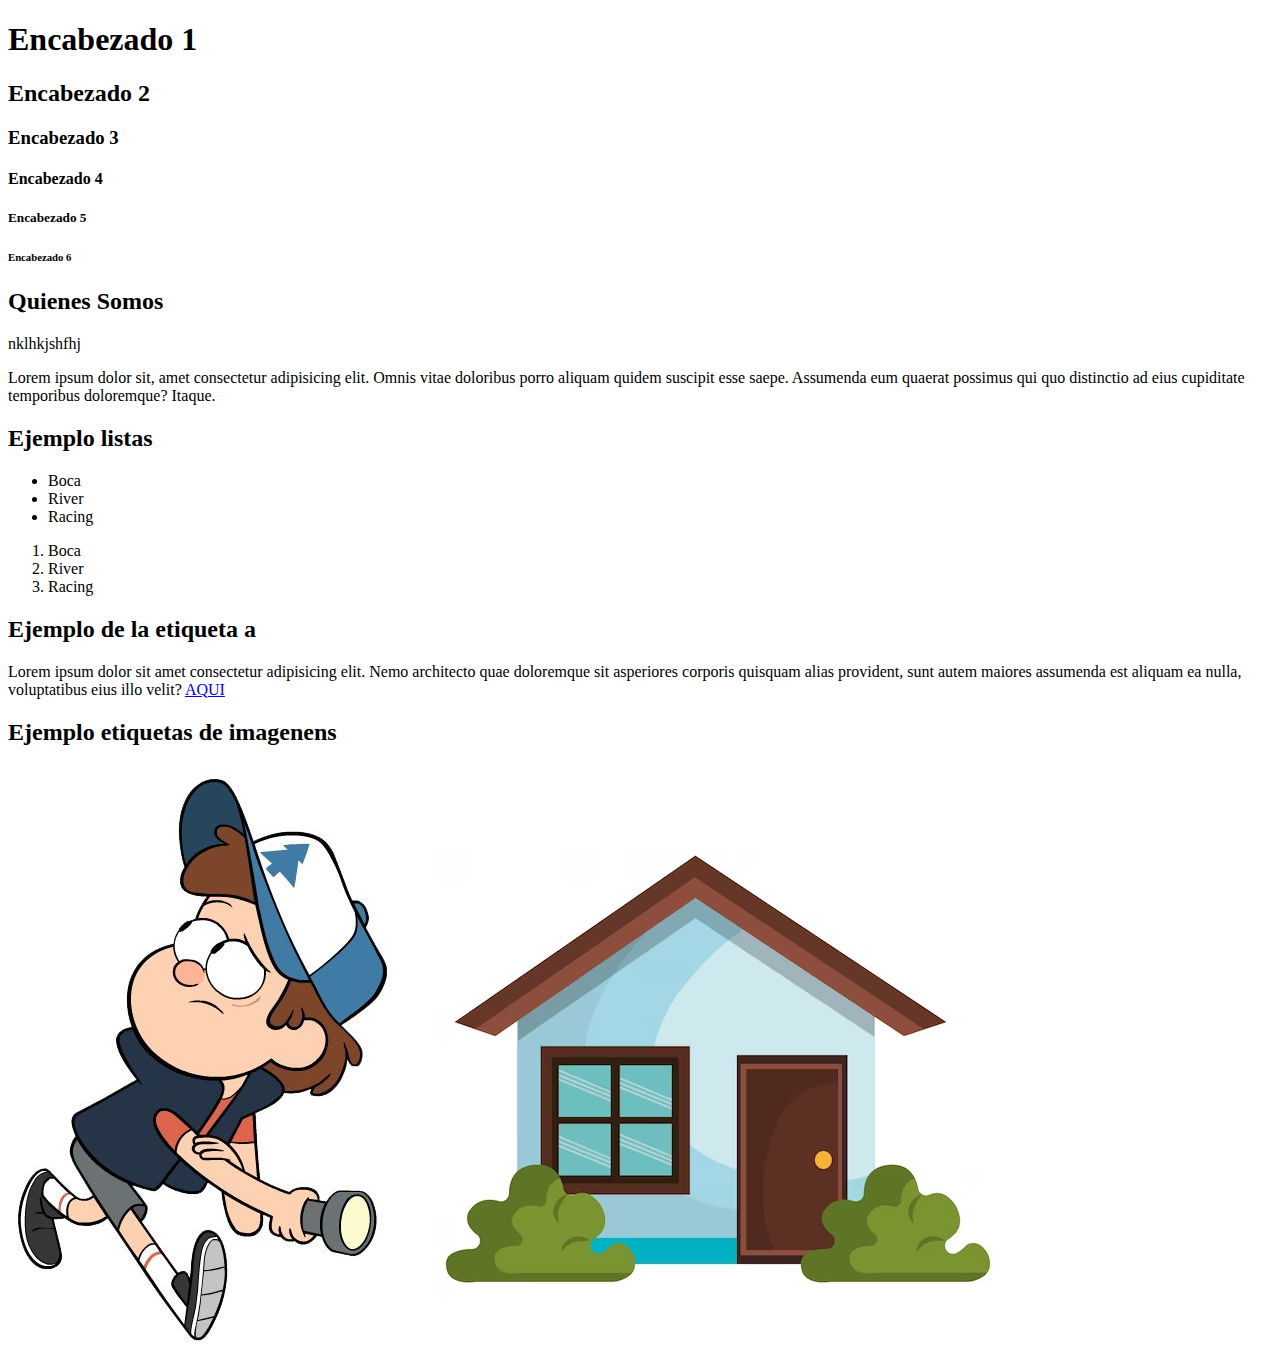
==== modulo 1 unidad 3/ejemplo.html @ 6e847e33 "archivos clase 20/3" ====
<!DOCTYPE html>
<html lang="en">
  <head>
    <meta charset="UTF-8" />
    <meta http-equiv="X-UA-Compatible" content="IE=edge" />
    <meta name="viewport" content="width=device-width, initial-scale=1.0" />
    <title>DataPelis</title>
  </head>
  <body>
    <!--esto es un comentario en html-->
    <h1>Encabezado 1</h1>
    <!--( h1 esta etiqueta) solo se usa una sola vez por sitio, el resto se puede usar las veces que quiera-->
    <h2>Encabezado 2</h2>
    <h3>Encabezado 3</h3>
    <h4>Encabezado 4</h4>
    <h5>Encabezado 5</h5>
    <h6>Encabezado 6</h6>
    <h2>Quienes Somos</h2>
    <p>nklhkjshfhj</p>
    <p>
      <!--parrafo-->
      Lorem ipsum dolor sit, amet consectetur adipisicing elit. Omnis vitae
      doloribus porro aliquam quidem suscipit esse saepe. Assumenda eum quaerat
      possimus qui quo distinctio ad eius cupiditate temporibus doloremque?
      Itaque.
    </p>
    <h2>Ejemplo listas</h2>
    <ul>
      <li>Boca</li>
      <li>River</li>
      <li>Racing</li>
    </ul>
    <ol>
      <li>Boca</li>
      <li>River</li>
      <li>Racing</li>
    </ol>
    <h2>Ejemplo de la etiqueta a</h2>
    <p>
      Lorem ipsum dolor sit amet consectetur adipisicing elit. Nemo architecto
      quae doloremque sit asperiores corporis quisquam alias provident, sunt
      autem maiores assumenda est aliquam ea nulla, voluptatibus eius illo
      velit? <a href="https://iba.edu.ar/" target="_blank">AQUI</a>
    </p>
    <h2>Ejemplo etiquetas de imagenens</h2>
    <img src="imagen.jpg" alt="nene" />
    <img src="img/casa.jpg" alt="casa" />
  </body>
</html>
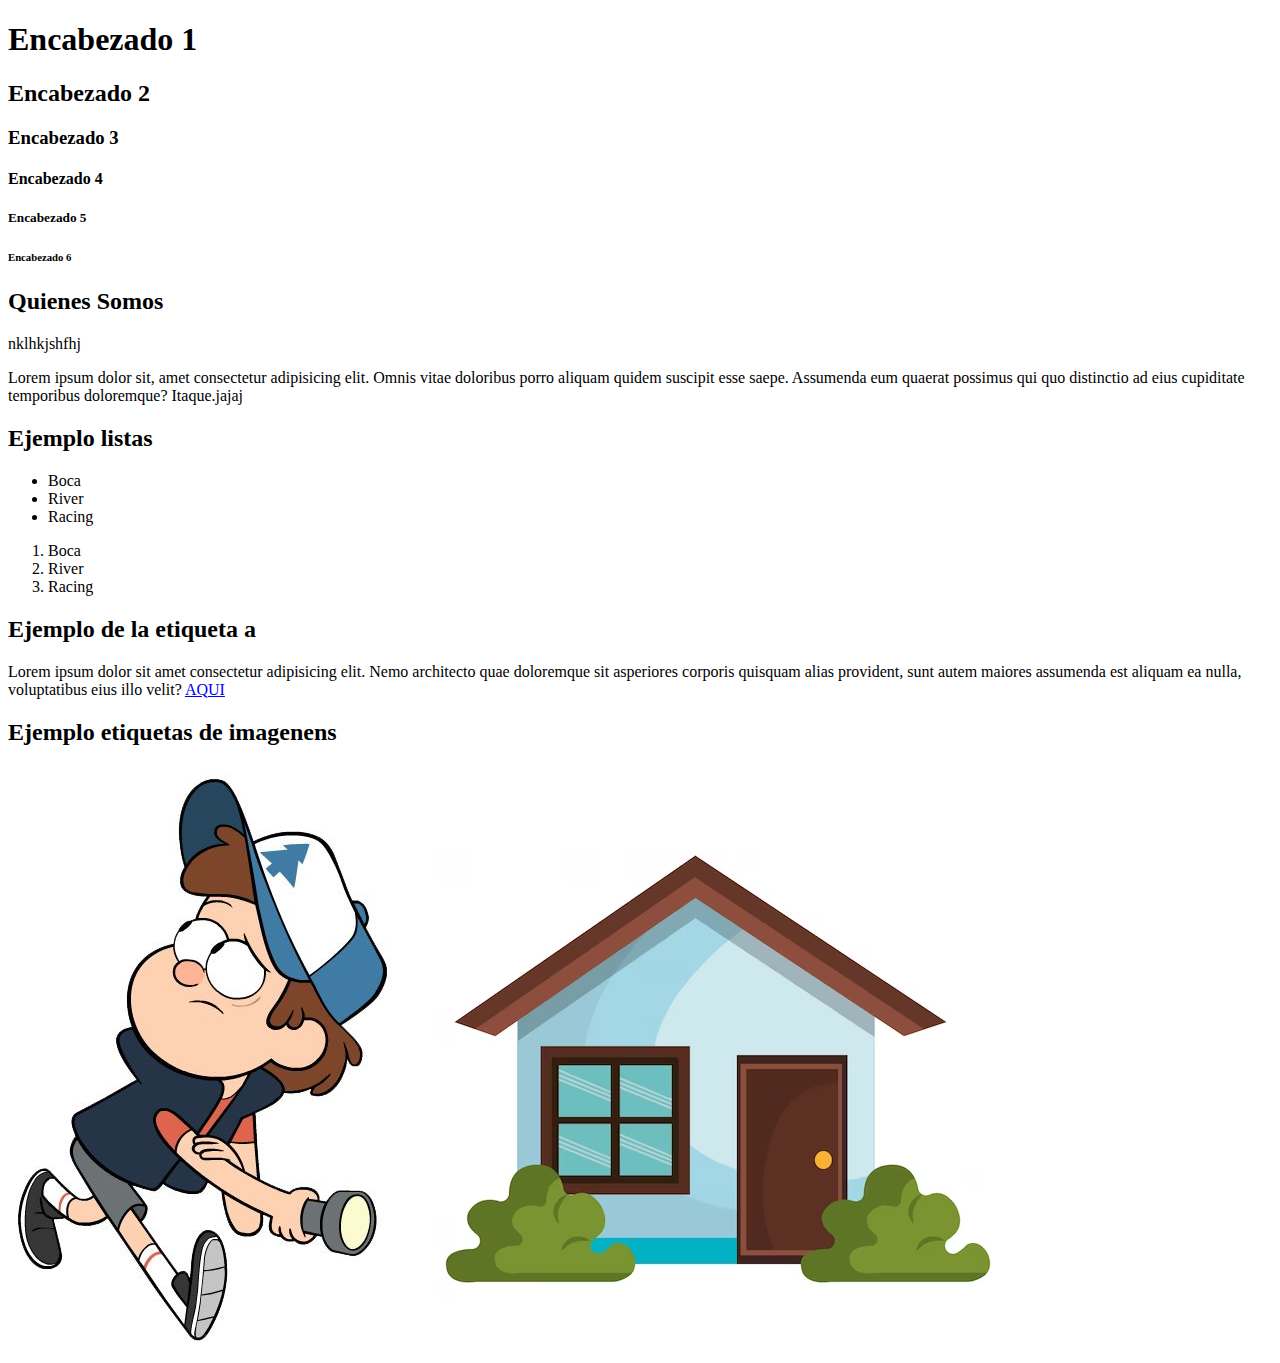
==== commit 99b89f1f: "agregue" ====
--- a/modulo 1 unidad 3/ejemplo.html
+++ b/modulo 1 unidad 3/ejemplo.html
@@ -22,7 +22,7 @@
       Lorem ipsum dolor sit, amet consectetur adipisicing elit. Omnis vitae
       doloribus porro aliquam quidem suscipit esse saepe. Assumenda eum quaerat
       possimus qui quo distinctio ad eius cupiditate temporibus doloremque?
-      Itaque.
+      Itaque.jajaj
     </p>
     <h2>Ejemplo listas</h2>
     <ul>
